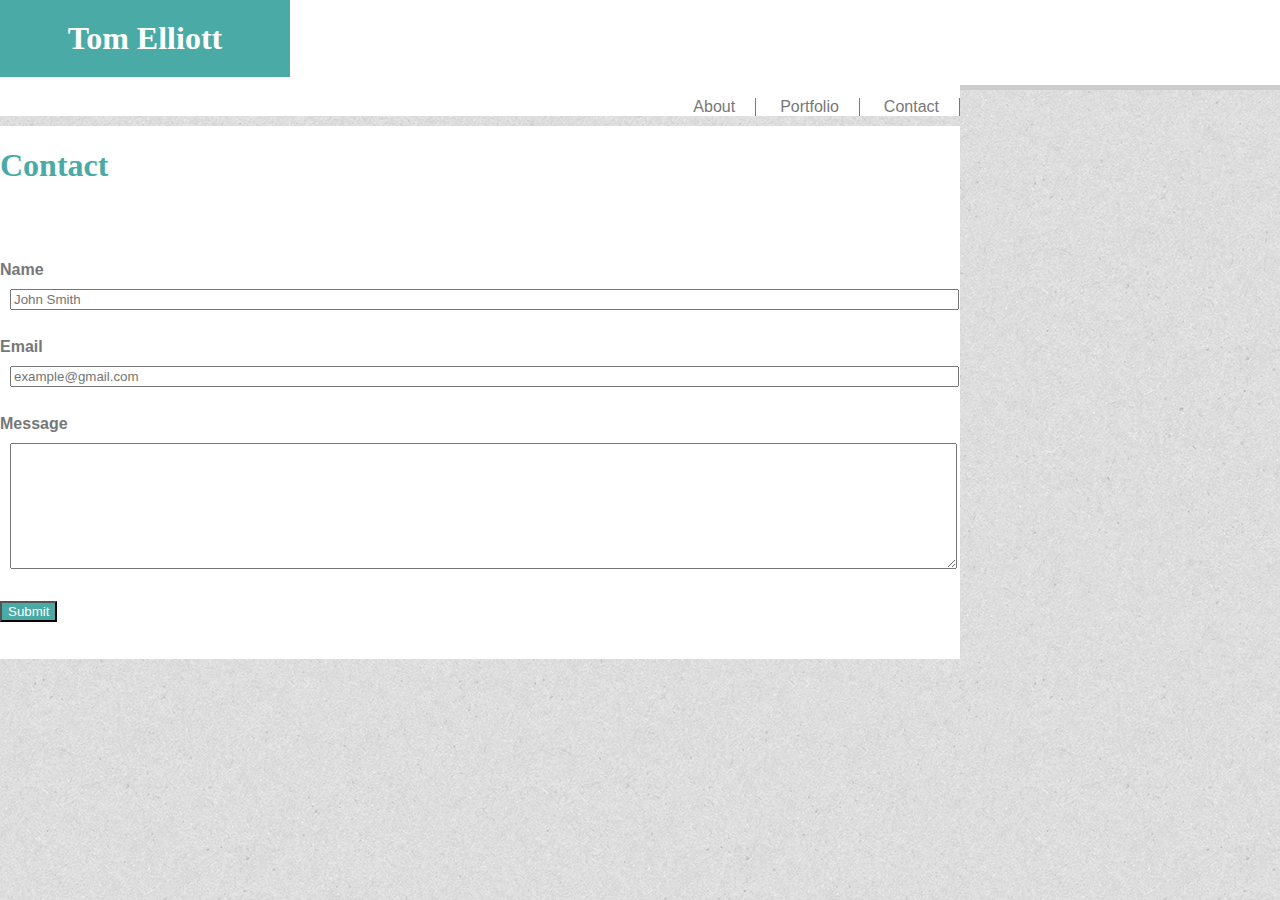
==== contact.html @ 23993d98 "added portfolio and contact and more tweaks" ====
<!DOCTYPE html>
<html lang="en-us">
    <head>
        <link href="assets/css/style.css" rel="stylesheet" type="text/css">
        <title>Contact</title>
    </head>

    <body>
        
        <header class="header">
            <div class="container">
                <h1 class="name">
                    Tom Elliott
                </h1>

                <div class="navbar">

                    <a href="index.html" class="otherfont subnavbar">About</a>

                    <a href="portfolio.html" class="otherfont subnavbar">Portfolio</a>
    
                    <a href="contact.html" class="otherfont subnavbar">Contact</a>

                </div>
            </div>
        </header>
        <br>
        <br>
        <div class="container">
            <h1 class="header2">
                Contact
            </h1>
                <br>

                <h6 class="otherfont">
                    <form>
                        Name<br>
                        <input type="text" class="forms" name="name" placeholder="John Smith" size=100%>
                        <br><br>
                        Email<br>
                        <input type="text" class="forms" name="email" placeholder="example@gmail.com" size=100%>
                        <br><br>
                        Message<br>
                        <textarea name="message" class="forms" rows=8></textarea>
                        <br><br>
                        <input class="button" type="submit" value="Submit" onclick:myFunction()>
                    </form>

                </h6>

        </div>

    </body>
</html>
---- assets/css/style.css ----
body {
    background-image:url("../images/textured_paper.png");
    margin-top: 0;
    margin-left: 0;
    margin-right: 0;
}

.forms {
    width: 98%;
    margin: 10px;
}

.otherfont {
    font-family: 'Arial', 'Helvetica Neue', Helvetica, sans-serif;
    color: #777777;
    font-size: medium;
}

.name {
    font-family: 'Georgia', Times, Times New Roman, serif;
    background-color: #4aaaa5;
    color: #ffffff;
    width: 250px;
    padding-top: 20px;
    padding-right: 20px;
    padding-bottom: 20px;
    padding-left: 20px;
    text-align: center;
    margin-top: 0;
}

.header { 
    position: relative;
    background: #ffffff;
    width: 100%;
    height: 85px;
    margin-top: 0;
    margin-left: 0;
    margin-right: 0;
    border-bottom: 5px solid #cccccc;
    }

.header2 {
    color: #4aaaa5;
    font-family: 'Georgia', Times, Times New Roman, serif;
}

.container {
    position: absolute;
    background-color: #ffffff;
    margin: auto;
    width: 960px;
}

.navbar {
    float: right;
}

.subnavbar {
    text-decoration: none;
    display: inline-block;
    text-align:center;
    border-right: 1px solid #777777;
    padding-right: 20px;
    padding-left: 20px;
}

.button {
    background-color: #4aaaa5;
    color: #ffffff;
    font-family: 'Arial', 'Helvetica Neue', Helvetica, sans-serif;
}
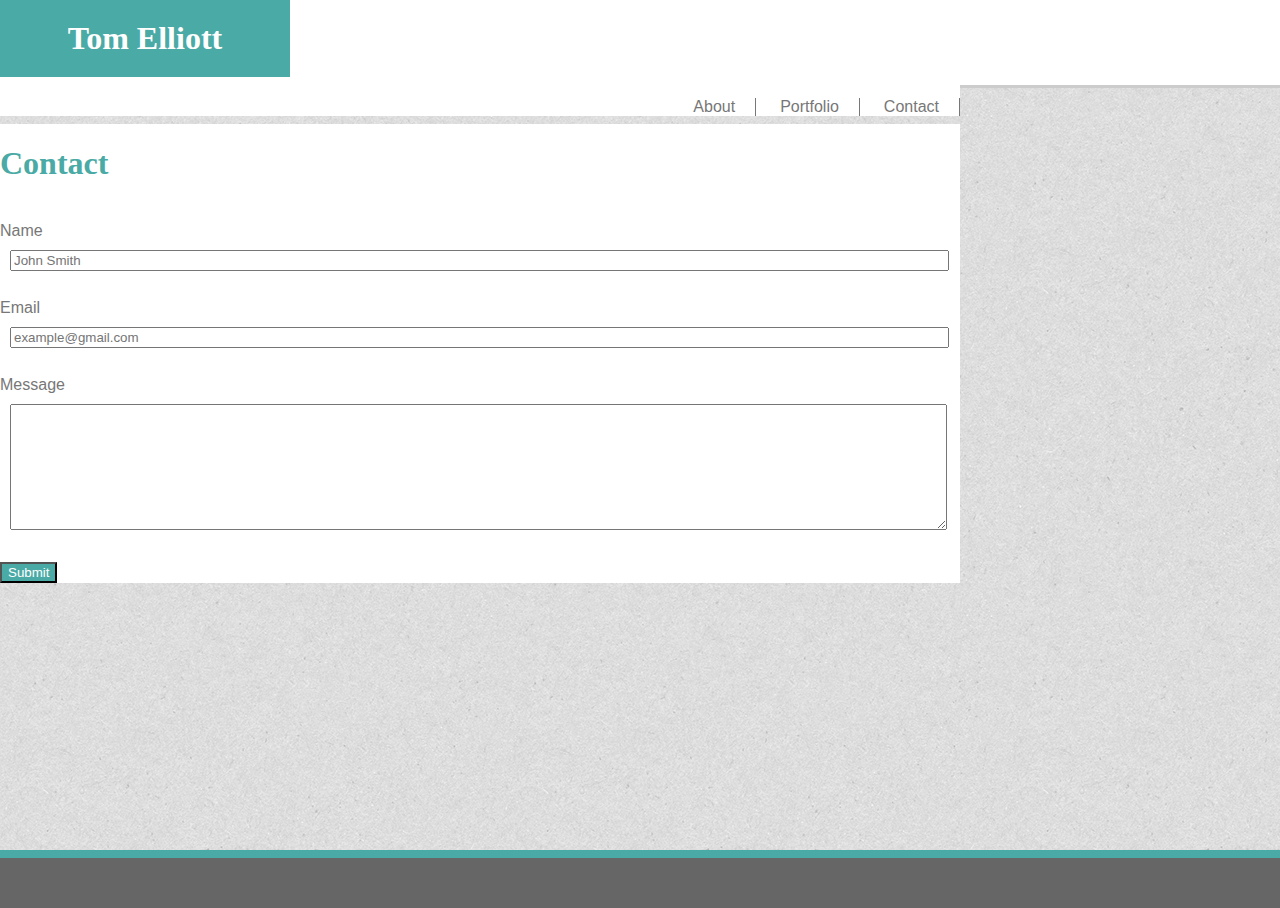
==== commit 7b17adea: "more tweaks, added footer" ====
--- a/contact.html
+++ b/contact.html
@@ -6,7 +6,7 @@
     </head>
 
     <body>
-        
+        <div class="wrapper">
         <header class="header">
             <div class="container">
                 <h1 class="name">
@@ -32,23 +32,26 @@
             </h1>
                 <br>
 
-                <h6 class="otherfont">
+                <div class="otherfont">
                     <form>
                         Name<br>
-                        <input type="text" class="forms" name="name" placeholder="John Smith" size=100%>
+                        <input type="text" class="forms" name="name" placeholder="John Smith">
                         <br><br>
                         Email<br>
-                        <input type="text" class="forms" name="email" placeholder="example@gmail.com" size=100%>
+                        <input type="text" class="forms" name="email" placeholder="example@gmail.com">
                         <br><br>
                         Message<br>
                         <textarea name="message" class="forms" rows=8></textarea>
                         <br><br>
-                        <input class="button" type="submit" value="Submit" onclick:myFunction()>
+                        <input class="button" type="submit" value="Submit">
                     </form>
 
-                </h6>
+                </div>
 
+            </div>
+            <div class="push"></div>
         </div>
+        <footer class="footer"></footer>
+    </body>
 
-    </body>
 </html>--- a/assets/css/style.css
+++ b/assets/css/style.css
@@ -6,7 +6,7 @@
 }
 
 .forms {
-    width: 98%;
+    width: 97%;
     margin: 10px;
 }
 
@@ -37,7 +37,7 @@
     margin-top: 0;
     margin-left: 0;
     margin-right: 0;
-    border-bottom: 5px solid #cccccc;
+    border-bottom: 3px solid #cccccc;
     }
 
 .header2 {
@@ -69,4 +69,26 @@
     background-color: #4aaaa5;
     color: #ffffff;
     font-family: 'Arial', 'Helvetica Neue', Helvetica, sans-serif;
-}+}
+
+.footer {
+    background-color: #666666;
+    border-top: 8px solid #4aaaa5;
+}
+
+html, body {
+    height: 100%;
+    margin: 0;
+  }
+
+.wrapper {
+    min-height: 100%;
+  
+    /* Equal to height of footer */
+    /* But also accounting for potential margin-bottom of last child */
+    margin-bottom: -50px;
+  }
+
+.footer, .push {
+    height: 50px;
+  }